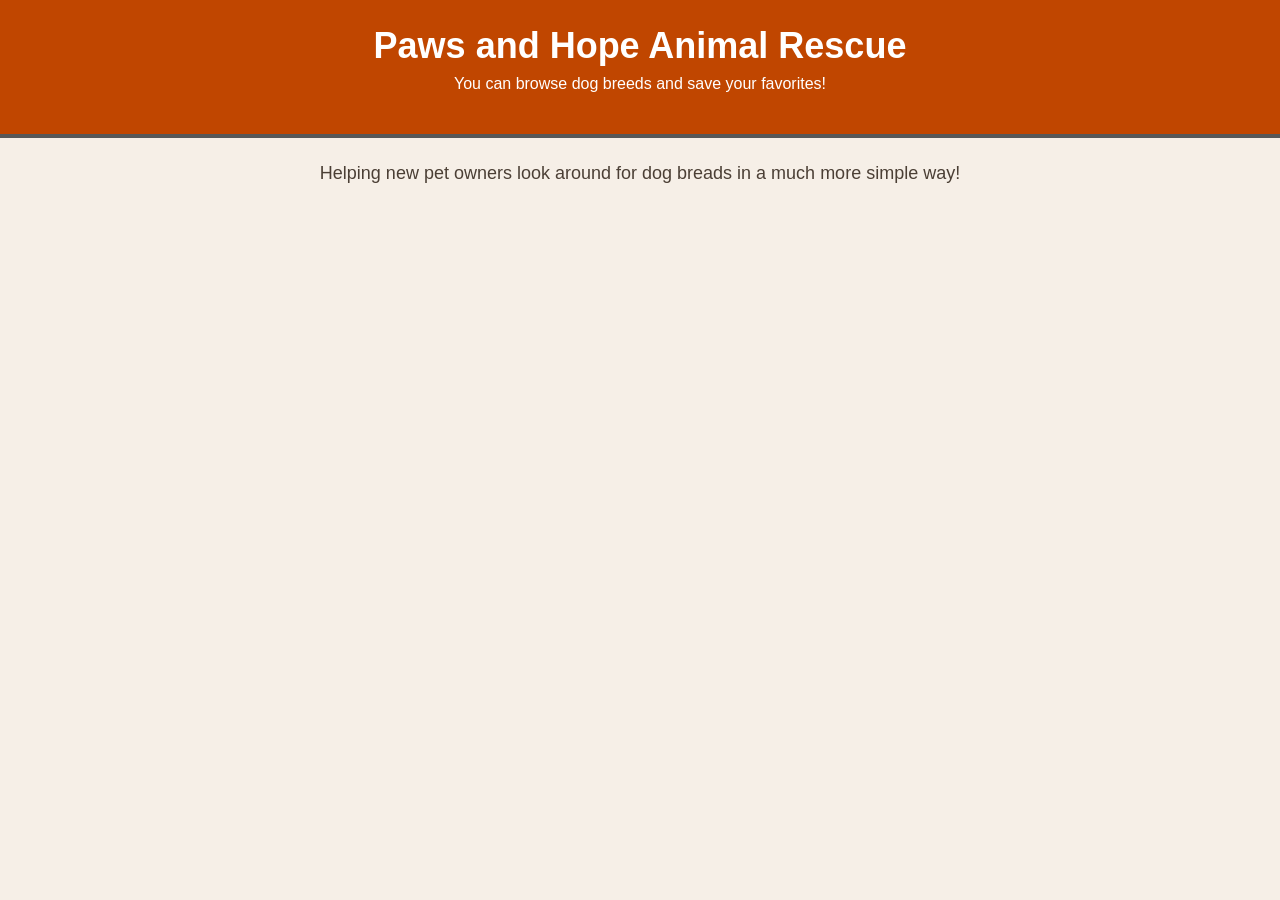
==== public/index.html @ 805ce04a "Initial Paws and Hope main setup of the front end" ====
<!DOCTYPE html>
<html lang="en">

<head>
    <meta charset="UTF-8">
    <meta name="viewport" content="width=device-width, initial-scale=1.0">
    <title>Paws and Hope</title>
    <script src="script.js" defer></script>
    <style>
        body {
            font-family: Verdana, sans-serif;
            background-color: #f6efe7;
            margin: 0;
            padding: 0;
            color: #4b3f35;
        }
        header {
            background-color: #c04600;
            padding: 25px;
            text-align: center;
            color: white;
            border-bottom: 4px solid #575757;
        }
        h1 {
            margin: 0;
            font-size: 36px;
        }
        header p {
            margin-top: 8px;
            font-size: 16px;
        }
        #welcomeText {
            text-align: center;
            margin: 22px auto 0 auto;
            font-size: 18px;
            max-width: 700px;
            line-height: 1.5;
            padding: 0 15px;
        }
        #breedContainer {
            display: flex;
            flex-wrap: wrap;
            justify-content: center;
            gap: 25px;
            padding: 30px;
        }
        .dog-card {
            background-color: #fffaf5;
            width: 240px;
            padding: 15px;
            border-radius: 14px;
            box-shadow: 0px 2px 8px rgba(0, 0, 0, 0.1);
            text-align: center;
        }
        .dog-card img {
            width: 100%;
            height: 210px;
            object-fit: cover;
            border-radius: 12px;
        }
        .dog-card h3 {
            margin-top: 12px;
            margin-bottom: 10px;
            text-transform: capitalize;
        }
        button {
            background-color: #9c694d;
            color: white;
            border: none;
            padding: 10px 14px;
            border-radius: 8px;
            cursor: pointer;
            font-size: 14px;
        }
        button:hover {
            background-color: #c47f5d;
        }
    </style>
</head>





<body>
    <header>
        <h1>Paws and Hope Animal Rescue</h1>
        <p>You can browse dog breeds and save your favorites!</p>
    </header>

    <p id="welcomeText">
        Helping new pet owners look around for dog breads in a much more simple way! 

    <main>
        <div id="breedContainer"></div>
    </main>
</body>

</html>
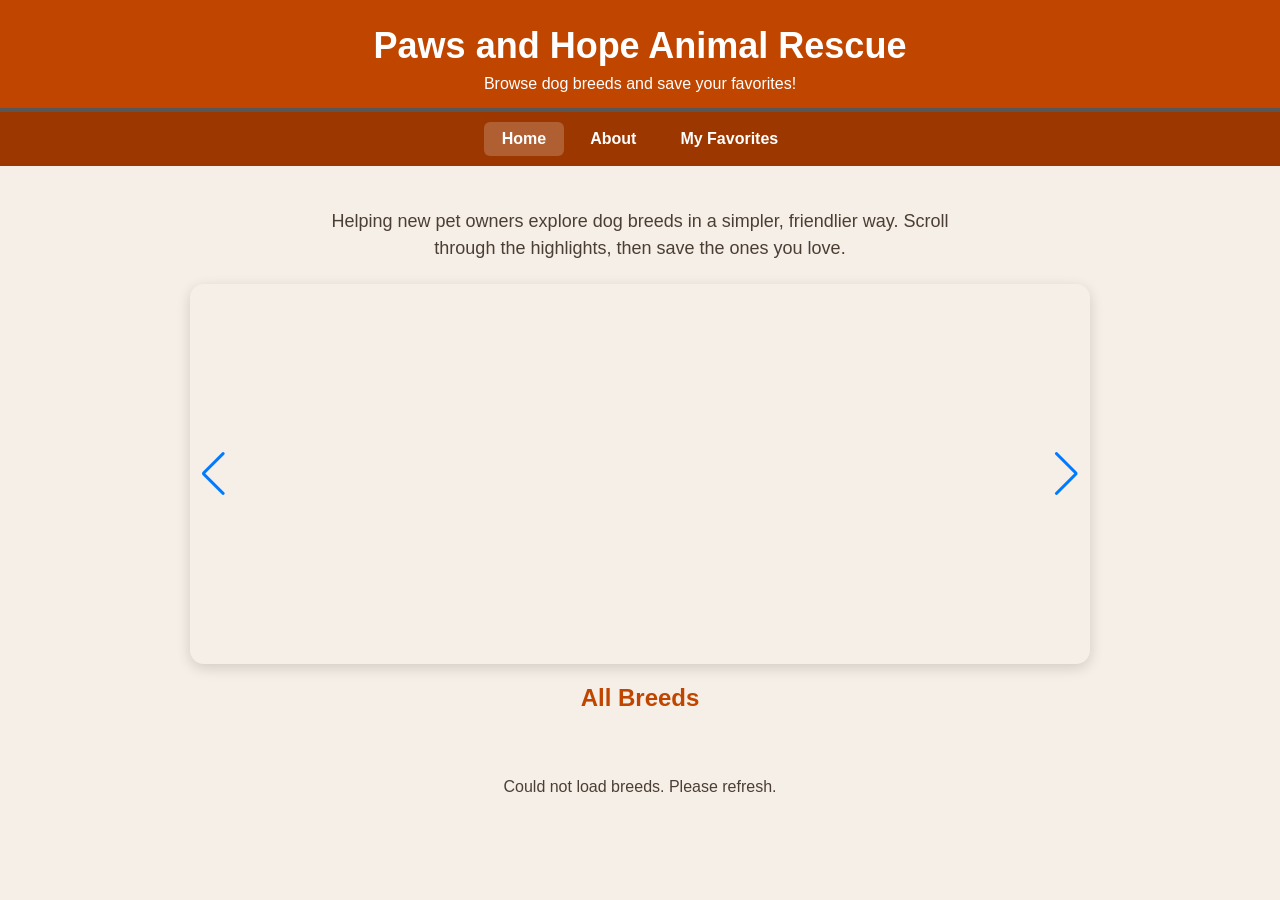
==== commit 98c71cd6: "Final project" ====
--- a/public/index.html
+++ b/public/index.html
@@ -1,99 +1,64 @@
 <!DOCTYPE html>
 <html lang="en">
+<head>
+  <meta charset="UTF-8">
+  <meta name="viewport" content="width=device-width, initial-scale=1.0">
+  <title>Paws and Hope | Home</title>
 
-<head>
-    <meta charset="UTF-8">
-    <meta name="viewport" content="width=device-width, initial-scale=1.0">
-    <title>Paws and Hope</title>
-    <script src="script.js" defer></script>
-    <style>
-        body {
-            font-family: Verdana, sans-serif;
-            background-color: #f6efe7;
-            margin: 0;
-            padding: 0;
-            color: #4b3f35;
-        }
-        header {
-            background-color: #c04600;
-            padding: 25px;
-            text-align: center;
-            color: white;
-            border-bottom: 4px solid #575757;
-        }
-        h1 {
-            margin: 0;
-            font-size: 36px;
-        }
-        header p {
-            margin-top: 8px;
-            font-size: 16px;
-        }
-        #welcomeText {
-            text-align: center;
-            margin: 22px auto 0 auto;
-            font-size: 18px;
-            max-width: 700px;
-            line-height: 1.5;
-            padding: 0 15px;
-        }
-        #breedContainer {
-            display: flex;
-            flex-wrap: wrap;
-            justify-content: center;
-            gap: 25px;
-            padding: 30px;
-        }
-        .dog-card {
-            background-color: #fffaf5;
-            width: 240px;
-            padding: 15px;
-            border-radius: 14px;
-            box-shadow: 0px 2px 8px rgba(0, 0, 0, 0.1);
-            text-align: center;
-        }
-        .dog-card img {
-            width: 100%;
-            height: 210px;
-            object-fit: cover;
-            border-radius: 12px;
-        }
-        .dog-card h3 {
-            margin-top: 12px;
-            margin-bottom: 10px;
-            text-transform: capitalize;
-        }
-        button {
-            background-color: #9c694d;
-            color: white;
-            border: none;
-            padding: 10px 14px;
-            border-radius: 8px;
-            cursor: pointer;
-            font-size: 14px;
-        }
-        button:hover {
-            background-color: #c47f5d;
-        }
-    </style>
+
+  <link rel="stylesheet" href="https://cdnjs.cloudflare.com/ajax/libs/animate.css/4.1.1/animate.min.css">
+  <link rel="stylesheet" href="https://cdn.jsdelivr.net/npm/swiper@11/swiper-bundle.min.css">
+
+
+  <link rel="stylesheet" href="styles.css">
+
+<!--The swiper js-->
+  <script src="https://cdn.jsdelivr.net/npm/swiper@11/swiper-bundle.min.js" defer></script>
+  <script src="script.js" defer></script>
 </head>
+
+<body>
+
+  <!--Animate.css class-->
+  <header> 
+    <h1 class="animate__animated animate__bounceInDown">Paws and Hope Animal Rescue</h1>
+    <p class="animate__animated animate__fadeIn animate__delay-1s">Browse dog breeds and save your favorites!</p>
+  </header>
+
+<!--Nav bar-->
+  <nav>
+    <a href="/" class="active">Home</a>
+    <a href="/about">About</a>
+    <a href="/favorites">My Favorites</a>
+  </nav>
+
+  <main>
+
+    <p id="welcomeText" class="animate__animated animate__fadeInUp">
+      Helping new pet owners explore dog breeds in a simpler, friendlier way.
+      Scroll through the highlights, then save the ones you love.
+    </p>
+
+    <!--Swiper carousel container-->
+    <div class="swiper" id="featuredSwiper">
+      <div class="swiper-wrapper" id="swiperWrapper">
+      </div>
+      <!-- Previous and next arrown buttons -->
+      <div class="swiper-pagination"></div>
+      <div class="swiper-button-prev"></div>
+      <div class="swiper-button-next"></div>
+    </div>
+
+    <h2 style="text-align:center; color: var(--primary);">All Breeds</h2>
+
+
+    <div id="breedContainer">
+      <div class="loader"></div>
+    </div>
+  </main>
 
 
 
+</body>
+</html>
 
-
-<body>
-    <header>
-        <h1>Paws and Hope Animal Rescue</h1>
-        <p>You can browse dog breeds and save your favorites!</p>
-    </header>
-
-    <p id="welcomeText">
-        Helping new pet owners look around for dog breads in a much more simple way! 
-
-    <main>
-        <div id="breedContainer"></div>
-    </main>
-</body>
-
-</html>
--- a/public/styles.css
+++ b/public/styles.css
@@ -0,0 +1,208 @@
+:root {
+  --primary:      #c04600;
+  --primary-dark: #9c3700;
+  --accent:       #9c694d;
+  --accent-light: #c47f5d;
+  --bg:           #f6efe7;
+  --card:         #fffaf5;
+  --text:         #4b3f35;
+  --border:       #d8c8b8;
+}
+
+* { box-sizing: border-box; }
+
+body {
+  font-family: Verdana, Geneva, sans-serif;
+  background-color: var(--bg);
+  margin: 0;
+  padding: 0;
+  color: var(--text);
+  min-height: 100vh;
+}
+
+
+/*  Header  */
+header {
+  background-color: var(--primary);
+  padding: 25px 20px 15px;
+  text-align: center;
+  color: white;
+  border-bottom: 4px solid #575757;
+}
+header h1 { margin: 0; font-size: 36px; }
+header p  { margin: 8px 0 0; font-size: 16px; }
+
+
+/*  Nav bar  */
+nav {
+  background-color: var(--primary-dark);
+  display: flex;
+  justify-content: center;
+  gap: 8px;
+  padding: 10px;
+  flex-wrap: wrap;
+}
+nav a {
+  color: white;
+  text-decoration: none;
+  padding: 8px 18px;
+  border-radius: 6px;
+  font-weight: bold;
+  transition: background-color 0.2s;
+}
+nav a:hover,
+nav a.active {
+  background-color: rgba(255,255,255,0.2);
+}
+
+
+main { padding: 20px; max-width: 1200px; margin: 0 auto; }
+
+
+/*  Welcome  */
+#welcomeText,
+.hero-text {
+  text-align: center;
+  margin: 22px auto;
+  font-size: 18px;
+  max-width: 700px;
+  line-height: 1.5;
+  padding: 0 15px;
+}
+
+
+/*  Breed grid and dog cards  */
+#breedContainer {
+  display: flex;
+  flex-wrap: wrap;
+  justify-content: center;
+  gap: 25px;
+  padding: 30px 10px;
+}
+
+.dog-card {
+  background-color: var(--card);
+  width: 240px;
+  padding: 15px;
+  border-radius: 14px;
+  box-shadow: 0 2px 8px rgba(0,0,0,0.1);
+  text-align: center;
+
+
+  transition: transform 0.2s, box-shadow 0.2s;
+}
+.dog-card:hover {
+  transform: translateY(-4px);
+  box-shadow: 0 6px 14px rgba(0,0,0,0.15);
+}
+.dog-card img {
+  width: 100%;
+  height: 210px;
+  object-fit: cover; 
+  border-radius: 12px;
+}
+.dog-card h3 {
+  margin: 12px 0 10px;
+  text-transform: capitalize;
+}
+
+
+/*  Buttons  */
+button {
+  background-color: var(--accent);
+  color: white;
+  border: none;
+  padding: 10px 14px;
+  border-radius: 8px;
+  cursor: pointer;
+  font-size: 14px;
+  transition: background-color 0.2s;
+}
+button:hover { background-color: var(--accent-light); }
+
+/* Red remove button on Favorites */
+button.danger        { background-color: #a83232; }
+button.danger:hover  { background-color: #c44848; }
+
+
+/*  Swiper carousel sizing  */
+.swiper {
+  width: 100%;
+  max-width: 900px;
+  height: 380px;
+  margin: 20px auto;
+  border-radius: 14px;
+  overflow: hidden;
+  box-shadow: 0 4px 14px rgba(0,0,0,0.15);
+}
+.swiper-slide {
+  display: flex;
+  align-items: center;
+  justify-content: center;
+  background: var(--card);
+}
+.swiper-slide img {
+  width: 100%;
+  height: 100%;
+  object-fit: cover;
+}
+.swiper-slide .caption {
+  position: absolute;
+  bottom: 0; left: 0; right: 0;
+  background: rgba(0,0,0,0.55);
+  color: white;
+  padding: 12px;
+  text-align: center;
+  font-size: 16px;
+  text-transform: capitalize;
+}
+
+
+/*  About page */
+.about-section {
+  background: var(--card);
+  border-radius: 14px;
+  padding: 28px;
+  margin: 20px auto;
+  max-width: 800px;
+  box-shadow: 0 2px 8px rgba(0,0,0,0.08);
+  line-height: 1.6;
+}
+.about-section h2 {
+  color: var(--primary);
+  margin-top: 0;
+}
+
+
+/*  Favorites page grid and empty state  */
+#favoritesGrid {
+  display: flex;
+  flex-wrap: wrap;
+  gap: 20px;
+  justify-content: center;
+  padding: 20px;
+}
+#emptyState {
+  text-align: center;
+  color: var(--accent);
+  font-size: 18px;
+  padding: 40px;
+}
+
+
+/* Loading spinner  */
+.loader {
+  display: block;
+  margin: 40px auto;
+  border: 5px solid var(--border);
+  border-top: 5px solid var(--primary);
+  border-radius: 50%;
+  width: 40px;
+  height: 40px;
+  animation: spin 1s linear infinite;
+}
+
+@keyframes spin {
+  to { transform: rotate(360deg); }
+}
+
